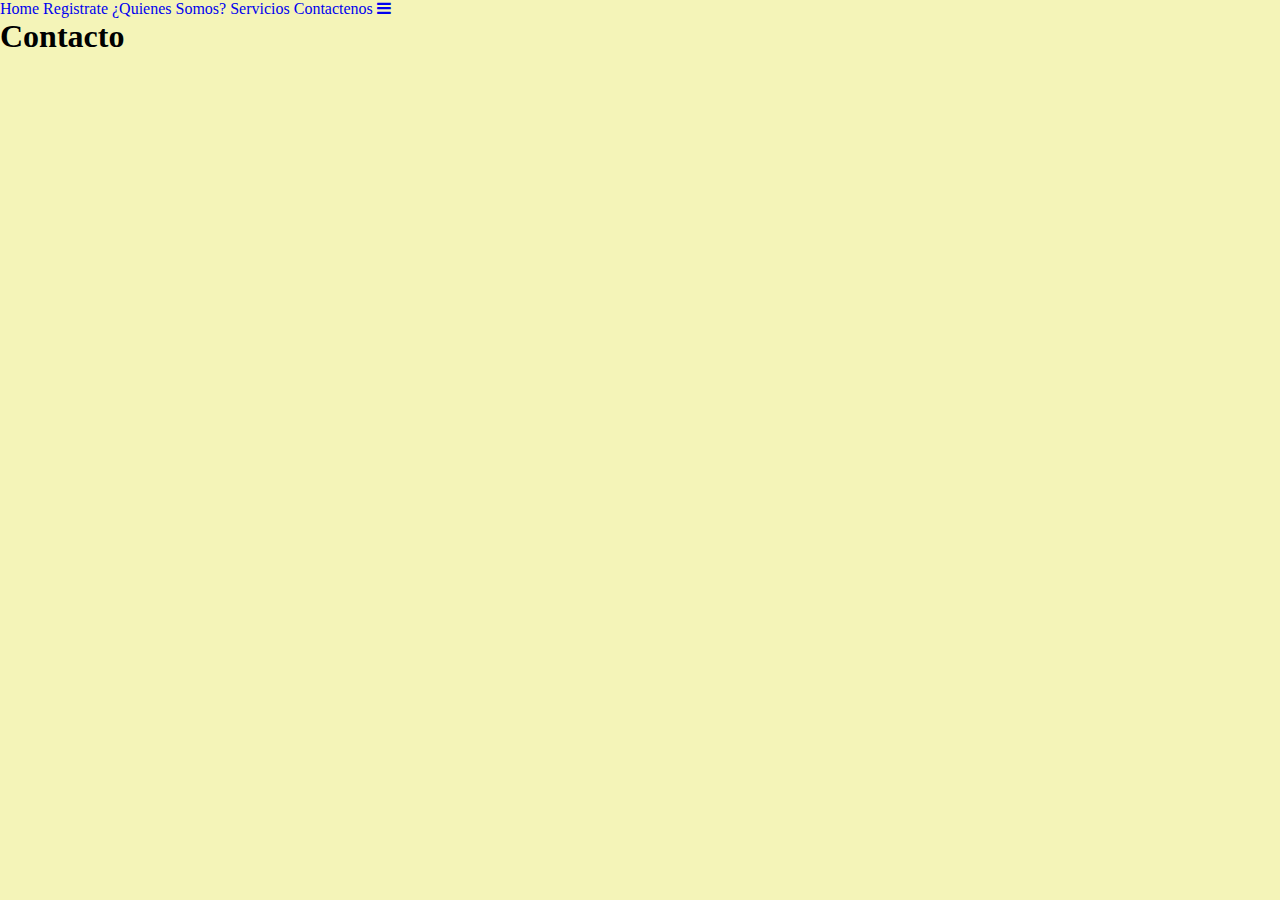
==== contacto.html @ b4f13028 "Inital Commit" ====
<!DOCTYPE html>
<html lang="en">
<head>
    <meta charset="UTF-8">
    <meta http-equiv="X-UA-Compatible" content="IE=edge">
    <meta name="viewport" content="width=device-width, initial-scale=1.0">
    <link rel="stylesheet" href="https://cdn.jsdelivr.net/npm/bootstrap@5.1.0/dist/css/bootstrap.min.css" integrity="sha384-KyZXEAg3QhqLMpG8r+8fhAXLRk2vvoC2f3B09zVXn8CA5QIVfZOJ3BCsw2P0p/We" crossorigin="anonymous">
    <link rel="stylesheet" href="https://cdnjs.cloudflare.com/ajax/libs/font-awesome/4.7.0/css/font-awesome.min.css">
    <link rel="stylesheet" href="./assets/css/style.css">
    <title>Contacto</title>
</head>
<body>


     <!-- NAVBAR -->

     <div class="container">
        <div class="topnav" id="myTopnav">
          <a href="index.html" class="active">Home</a>
          <a href="registro.html">Registrate</a>
          <a href="quienes.html">¿Quienes Somos?</a>
          <a href="servicios.html">Servicios</a>
          <a href="contacto.html">Contactenos</a>
          <a href="javascript:void(0);" class="icon" onclick="myFunction()">
            <i class="fa fa-bars"></i>
          </a>
        </div>
      </div>

    <h1>Contacto</h1>
    
        <script src="./assets/js/main.js"></script>
</body>
</html>
---- assets/css/style.css ----
@font-face {
    font-family: 'distro';
    src: url(DISTROB_.ttf);
}

@font-face {
    font-family: 'tootall';
    src: url(Tootall.ttf);
}



*{
	margin:0;
	padding:0;
	text-decoration:none;
	list-style:none;
   
	}


    ul,
    ol {
        list-style: none;
    }
    
    a:visited,
    a:link,
    a:focus,
    a:hover,
    a:active {
        list-style: none;
        text-decoration: none;
    }




body {
    background-color: #F4F4B8;
  }



  .nav_bar {
    list-style-type: none;
    text-align: center;
    margin: 0;
    padding: 0;
  }
  
  .nav_bar li {
    display: inline-block;
    font-size: 20px;
    padding: 20px;
  }

  .nav_bar li a {
      color: black;
      font-size: 1.5rem;
      font-weight: lighter;
      text-decoration: none;
  }

.color-brown {
    color: brown;
}
.color-brown-light {
    color: rgb(197, 114, 6);
}


.display-1 { 
    font-family: 'distro';
 }
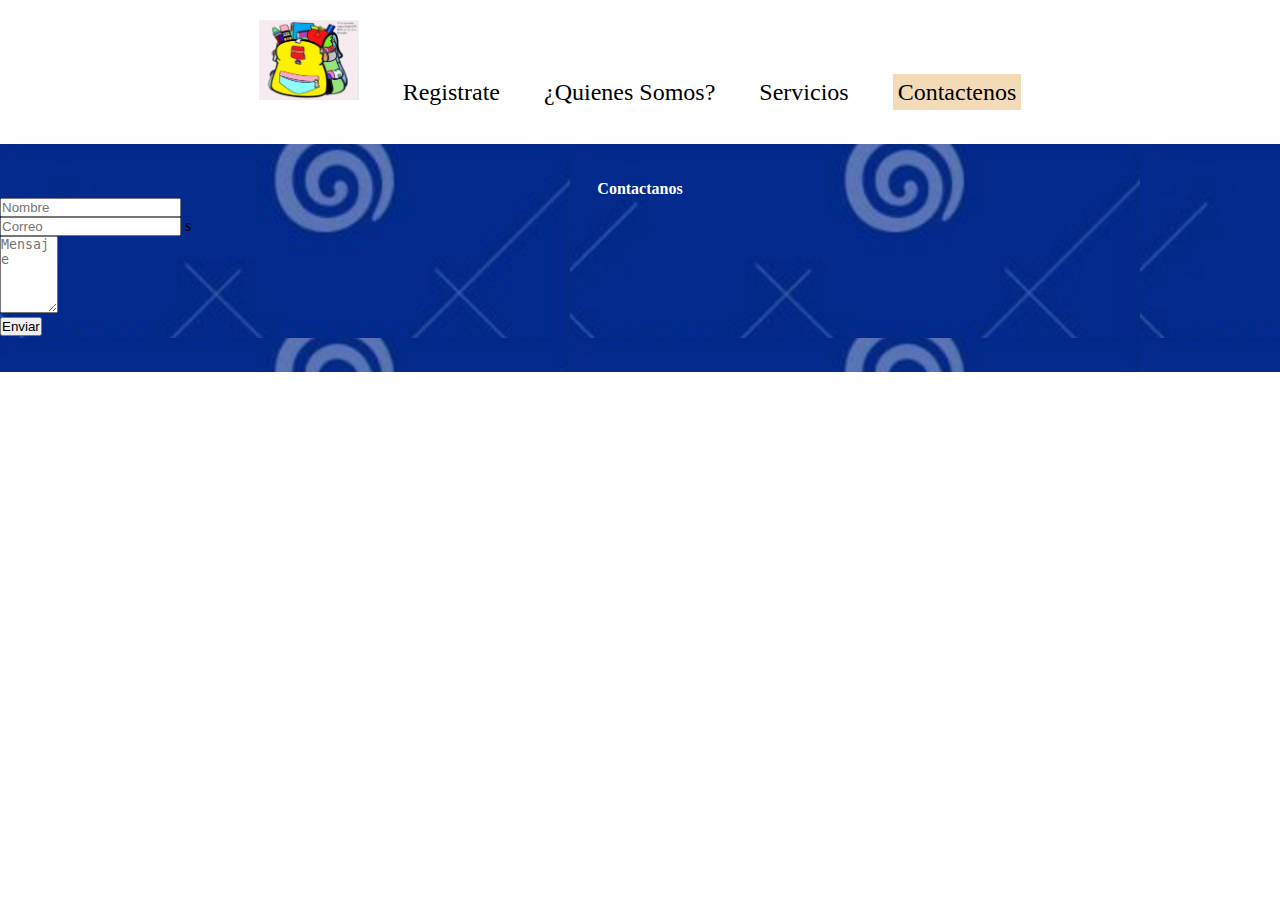
==== commit 3ec74101: "Updated 1" ====
--- a/contacto.html
+++ b/contacto.html
@@ -12,22 +12,75 @@
 <body>
 
 
-     <!-- NAVBAR -->
+    <!-- NAVBAR -->
+<ul class="nav_bar">
+  <li>
+    <a href="index.html">
+      <img src="./assets/images/logo.jpeg" width="100" height="80">
+    </a>
+  </li>
+  <li>
+    <a href="registro.html">Registrate</a>
+  </li>
+  <li>
+    <a href="quienes.html">¿Quienes Somos?</a>
+  </li>
+  <li>
+    <a href="servicios.html">Servicios</a>
+  </li>  
+  <li>
+    <a href="contacto.html" class="active">Contactenos</a>
+  </li>
+</ul>
 
-     <div class="container">
-        <div class="topnav" id="myTopnav">
-          <a href="index.html" class="active">Home</a>
-          <a href="registro.html">Registrate</a>
-          <a href="quienes.html">¿Quienes Somos?</a>
-          <a href="servicios.html">Servicios</a>
-          <a href="contacto.html">Contactenos</a>
-          <a href="javascript:void(0);" class="icon" onclick="myFunction()">
-            <i class="fa fa-bars"></i>
-          </a>
+<br>
+
+
+<div class="container">
+
+  <div class="row">
+    <div class="col p-0 m-0 rounded-start" style="background-image: url(./assets/images/bg-1.png);">
+
+      <br>
+      <br>
+      <h4 class="text-form mt-2">Contactanos</h4>
+
+      <form class="text-center p-5 mt-3">
+
+
+       <div class="form-row mb-3 w-75">
+          <input type="text" class="form-control" placeholder="Nombre">
         </div>
-      </div>
+        <div class="form-row mb-3 w-75">
+          <input type="email" class="form-control" aria-describedby="emailHelp" placeholder="Correo"> s
+        </div>
+        <div class="form-row mb-3 w-75">
+          <textarea class="form-control" rows="5" cols="5" placeholder="Mensaje"></textarea>
+        </div>
+      
+        <button type="submit" class="btn btn-primary btn-lg rounded-pill">Enviar</button>
+      </form>
 
-    <h1>Contacto</h1>
+      <br>
+      <br>
+
+    </div>
+    <div class="col-6 p-0 m-0" style="background-image: url(./assets/images/img-5.png); background-repeat: no-repeat; background-size: cover; height: auto;">
+      <!-- <img  class="img-fluid" src="./assets/images/img-4.png" alt=""> -->
+    </div>
+  </div>
+
+  
+
+
+
+</div>
+
+<br>
+<br>
+<br>
+
+   
     
         <script src="./assets/js/main.js"></script>
 </body>
--- a/assets/css/style.css
+++ b/assets/css/style.css
@@ -40,7 +40,7 @@
 
 
 body {
-    background-color: #F4F4B8;
+    background-color: #FFFFFF;
   }
 
 
@@ -60,10 +60,17 @@
 
   .nav_bar li a {
       color: black;
+      font-weight: lighter;
       font-size: 1.5rem;
-      font-weight: lighter;
       text-decoration: none;
   }
+
+
+.active {
+    background-color: #F4DBB8;
+    padding: 5px;
+}
+
 
 .color-brown {
     color: brown;
@@ -73,7 +80,33 @@
 }
 
 
-.display-1 { 
+.bg-brown-light {
+    background-color: #F4DBB8;
+}
+
+
+.text-sub {
+    font-weight: lighter;
+    font-size: 40px;
+}
+
+.text-sub-p {
+    font-weight: lighter;
+    font-size: 20px;
+
+}
+
+.text-form {
+    margin: auto;
+    text-align: center;
+    color: white;
+    font-weight: bold;
+}
+
+
+.text-brand { 
     font-family: 'distro';
+    font-size: 60px;
  } 
 
+
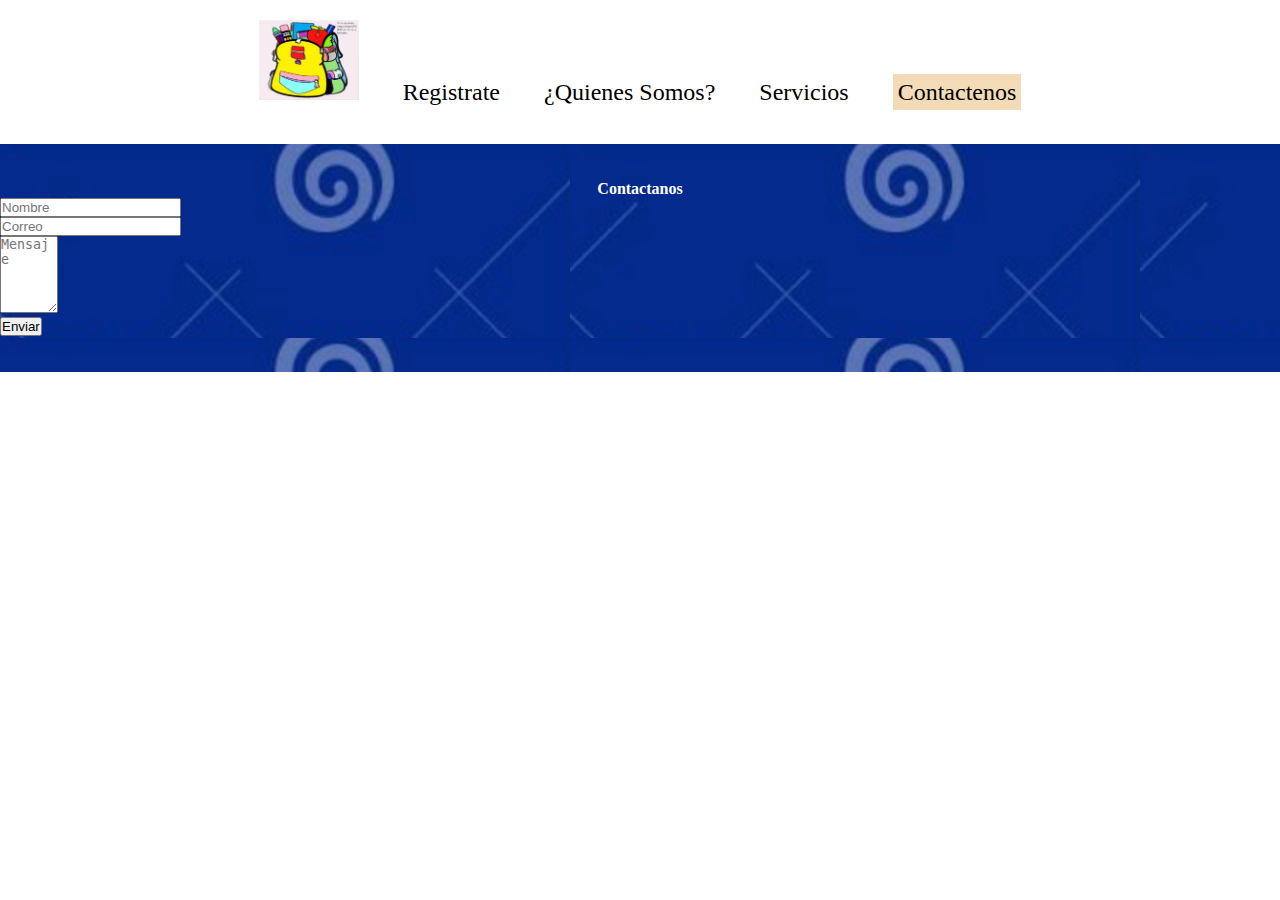
==== commit c6df17fc: "Updated Project" ====
--- a/contacto.html
+++ b/contacto.html
@@ -36,6 +36,8 @@
 <br>
 
 
+<!-- CONTENEDOR -->
+
 <div class="container">
 
   <div class="row">
@@ -45,28 +47,37 @@
       <br>
       <h4 class="text-form mt-2">Contactanos</h4>
 
-      <form class="text-center p-5 mt-3">
+      <form id="forma_contacto" class="text-center p-5 mt-3" onsubmit="setContacto(event)">
 
 
-       <div class="form-row mb-3 w-75">
-          <input type="text" class="form-control" placeholder="Nombre">
+       <div class="row mb-3">
+         <div class="col">
+           <input type="text"  name="nombre" class="form-control" placeholder="Nombre" required>
+         </div>
         </div>
-        <div class="form-row mb-3 w-75">
-          <input type="email" class="form-control" aria-describedby="emailHelp" placeholder="Correo"> s
+        <div class="row mb-3">
+          <div class="col">
+            <input type="email" name="correo" class="form-control" aria-describedby="emailHelp" placeholder="Correo" required> 
+          </div>
         </div>
-        <div class="form-row mb-3 w-75">
-          <textarea class="form-control" rows="5" cols="5" placeholder="Mensaje"></textarea>
+        <div class="row mb-3">
+          <div class="col">
+            <textarea class="form-control" rows="5" cols="5" placeholder="Mensaje"></textarea>
+          </div>
         </div>
       
         <button type="submit" class="btn btn-primary btn-lg rounded-pill">Enviar</button>
       </form>
+
+       <!-- MENSAJE -->
+       <span id="text_mensaje" class="text-form m-3"></span>
 
       <br>
       <br>
 
     </div>
     <div class="col-6 p-0 m-0" style="background-image: url(./assets/images/img-5.png); background-repeat: no-repeat; background-size: cover; height: auto;">
-      <!-- <img  class="img-fluid" src="./assets/images/img-4.png" alt=""> -->
+    
     </div>
   </div>
 
--- a/assets/css/style.css
+++ b/assets/css/style.css
@@ -110,3 +110,7 @@
  } 
 
 
+ .hide {
+     display: none;
+ }
+
